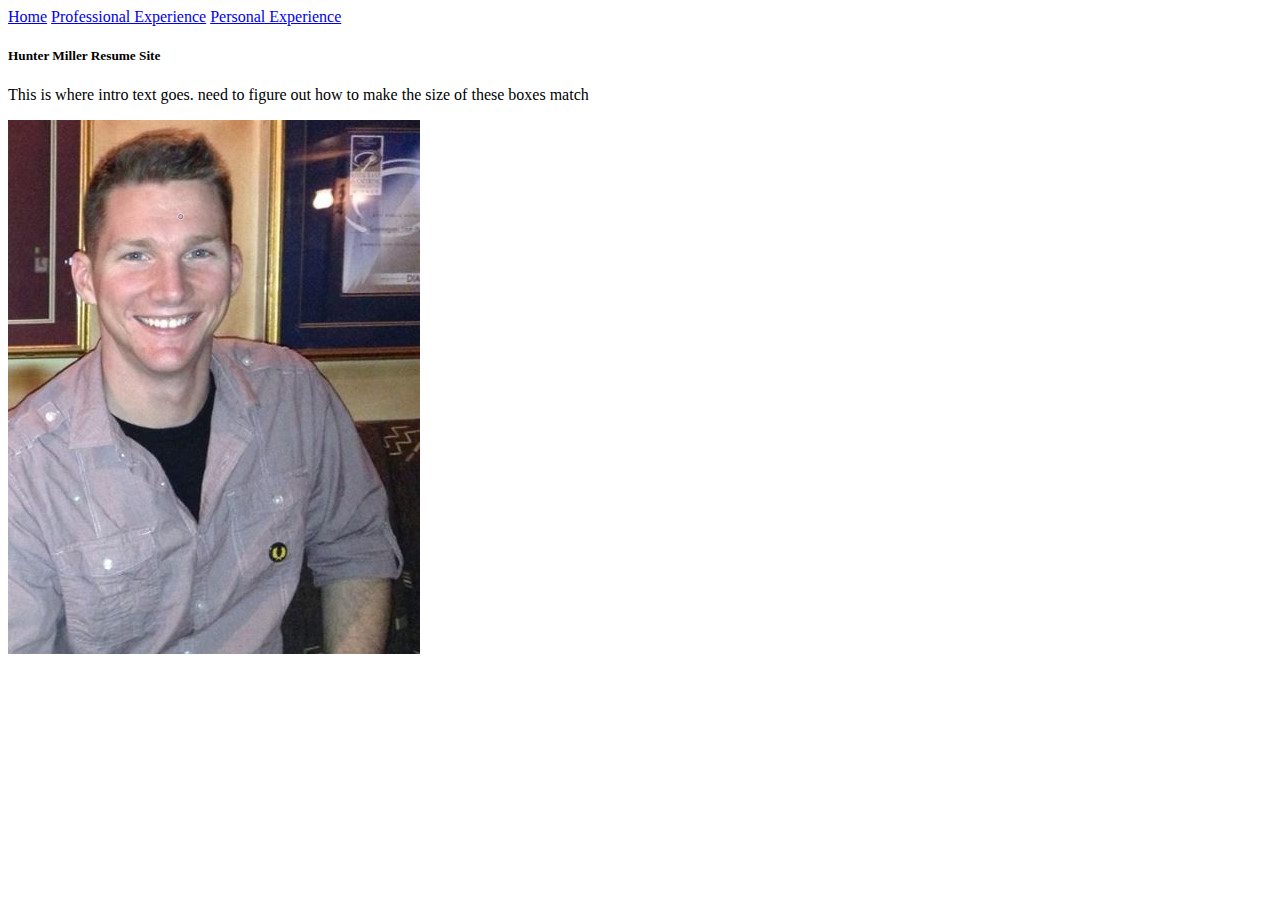
==== Index.html @ d605245f "Redid all pages using grid 12 base layer" ====
<!DOCTYPE html>
<html id="pagebase">
<link href="style.css" type="text/css" rel="stylesheet">
<meta charset="utf-8" />
<meta http-equiv="X-UA-Compatible" content="IE=edge">
<meta name="viewport" content="width=device-width, initial-scale=1">
<link rel="stylesheet" type="text/css" media="screen" href="css/indexStyle.css" />
<script src="main.js"></script>

<head>
    <title>Home</title>
</head>

<body>
    <div class="menugrp">
        <a href="./index.html">Home</a>
        <a href="./proexp.html">Professional Experience</a>
        <a href="./perexp.html">Personal Experience</a>
    </div>

    <div class="header">
        <h5 class="filltext">Hunter Miller Resume Site</h5>
    </div>


    <div class="span6">
        <p class="filltext">This is where intro text goes. need to figure out how to make the size of these boxes match</p>
    </div>
    <div class="span6">
        <img src="./images/me.jpg" alt="Dashing image of me"/>
    </div>

</body>





</html>
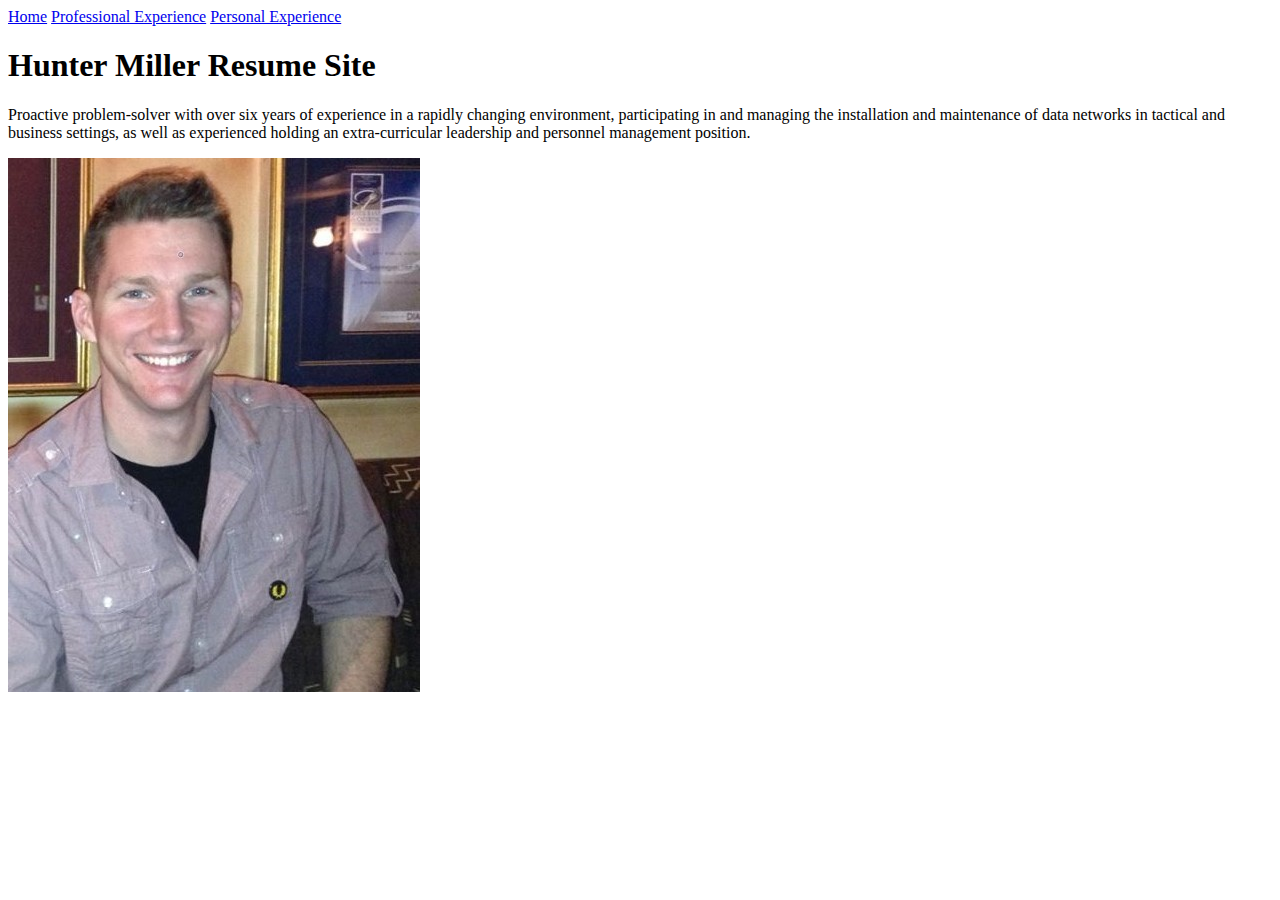
==== commit e4a91b95: "Changed most of the formatting, inserted content" ====
--- a/Index.html
+++ b/Index.html
@@ -5,7 +5,8 @@
 <meta http-equiv="X-UA-Compatible" content="IE=edge">
 <meta name="viewport" content="width=device-width, initial-scale=1">
 <link rel="stylesheet" type="text/css" media="screen" href="css/indexStyle.css" />
-<script src="main.js"></script>
+<link rel="stylesheet" type="text/css" href="css/lightbox.min.css">
+<script src="js/lightbox-plus-jquery.min.js"></script>
 
 <head>
     <title>Home</title>
@@ -19,12 +20,12 @@
     </div>
 
     <div class="header">
-        <h5 class="filltext">Hunter Miller Resume Site</h5>
+        <h1 class="headertext">Hunter Miller Resume Site</h1>
     </div>
 
 
     <div class="span6">
-        <p class="filltext">This is where intro text goes. need to figure out how to make the size of these boxes match</p>
+        <p class="filltext">Proactive problem-solver with over six years of experience in a rapidly changing environment, participating in and managing the installation and maintenance of data networks in tactical and business settings, as well as experienced holding an extra-curricular leadership and personnel management position.</p>
     </div>
     <div class="span6">
         <img src="./images/me.jpg" alt="Dashing image of me"/>
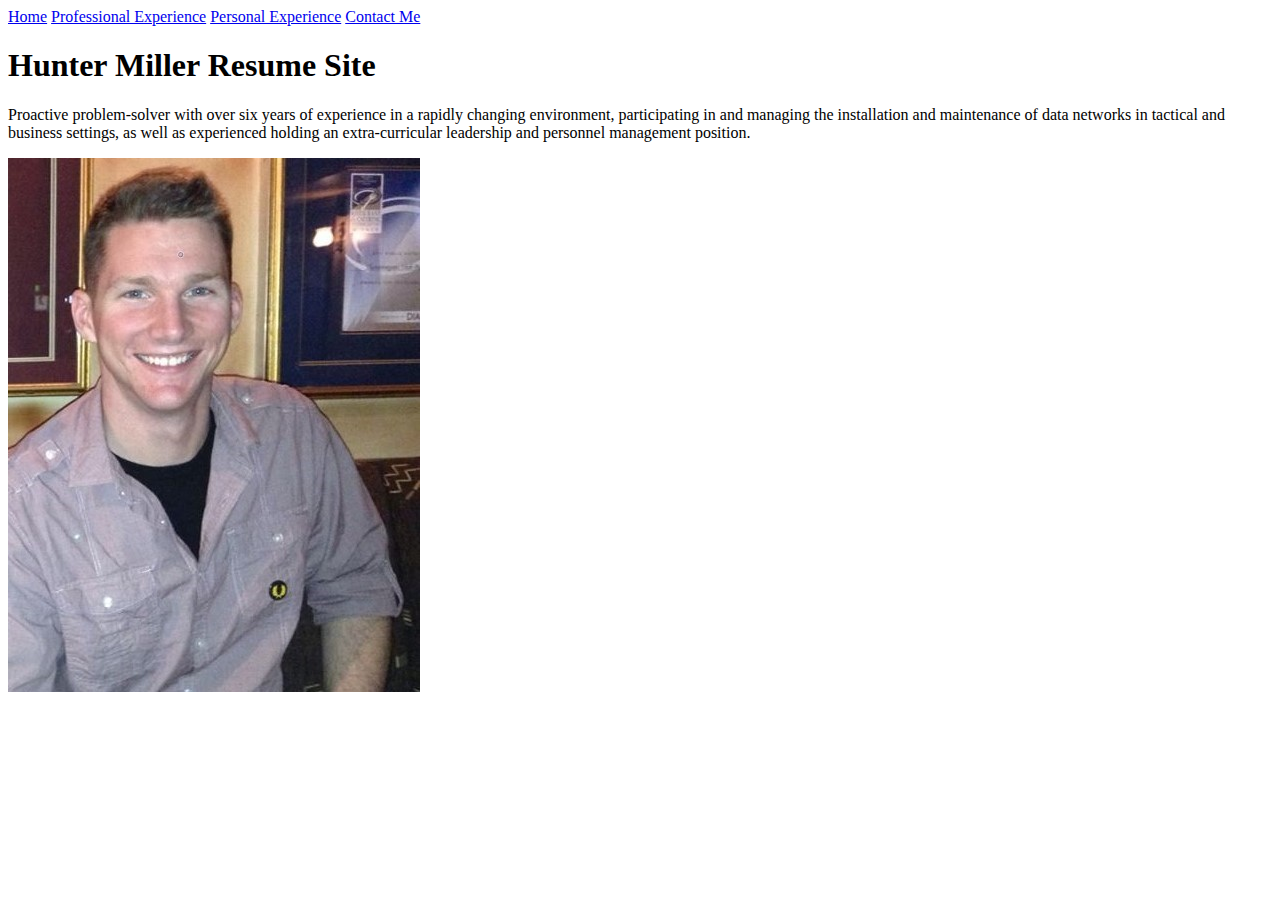
==== commit 23c5d318: "Check point 3 submission. added the contact page with formatting. corrected some formatting on ProEx" ====
--- a/Index.html
+++ b/Index.html
@@ -1,12 +1,9 @@
 <!DOCTYPE html>
 <html id="pagebase">
-<link href="style.css" type="text/css" rel="stylesheet">
 <meta charset="utf-8" />
 <meta http-equiv="X-UA-Compatible" content="IE=edge">
 <meta name="viewport" content="width=device-width, initial-scale=1">
 <link rel="stylesheet" type="text/css" media="screen" href="css/indexStyle.css" />
-<link rel="stylesheet" type="text/css" href="css/lightbox.min.css">
-<script src="js/lightbox-plus-jquery.min.js"></script>
 
 <head>
     <title>Home</title>
@@ -17,6 +14,7 @@
         <a href="./index.html">Home</a>
         <a href="./proexp.html">Professional Experience</a>
         <a href="./perexp.html">Personal Experience</a>
+        <a href="./Contact.html">Contact Me</a>
     </div>
 
     <div class="header">
